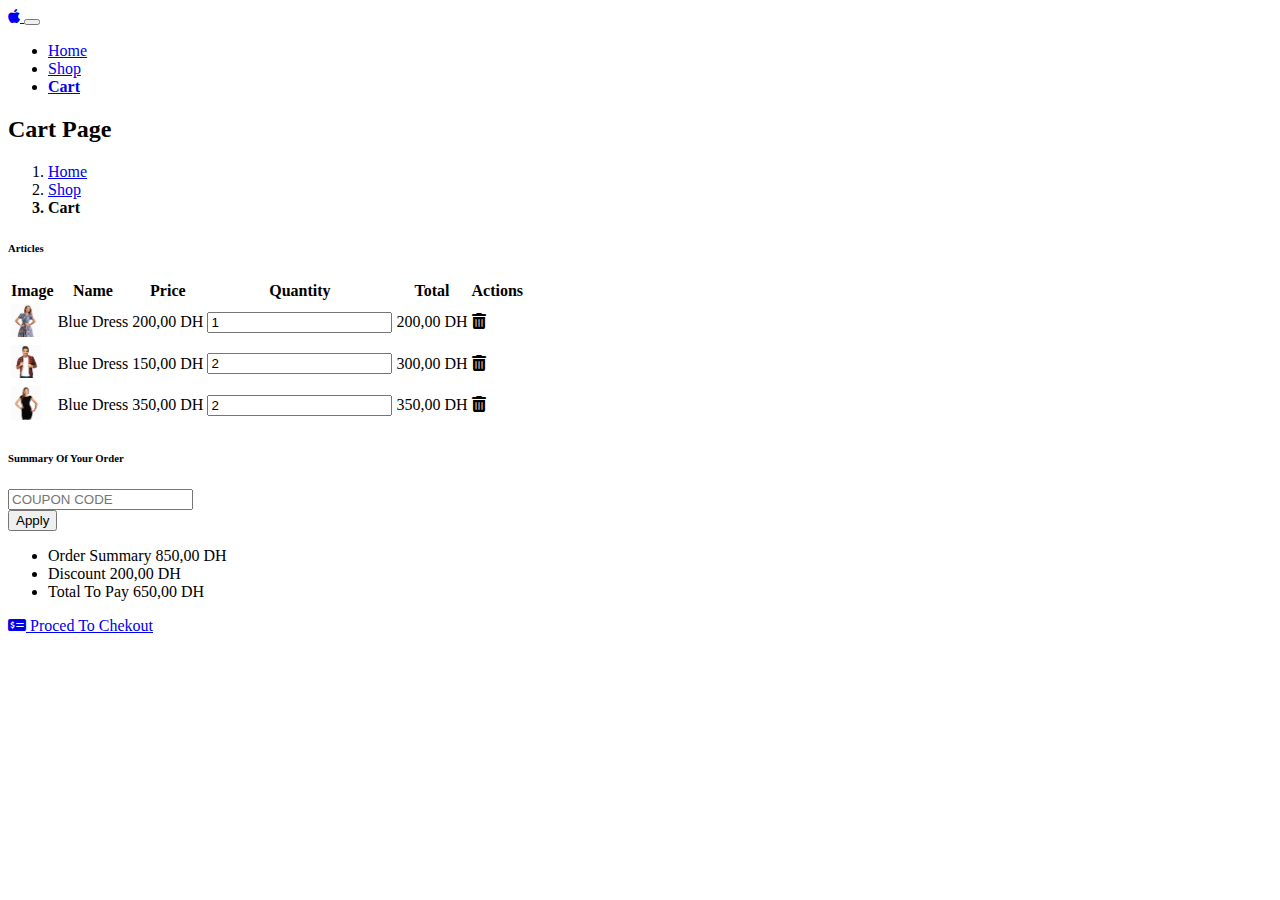
==== cart.html @ 4daf0700 "First Commit" ====
<!doctype html>
<html lang="en">

<head>
    <title>Cart Page</title>
    <!-- Required meta tags -->
    <meta charset="utf-8">
    <meta name="viewport" content="width=device-width, initial-scale=1, shrink-to-fit=no">
    <link rel="stylesheet" href="https://cdnjs.cloudflare.com/ajax/libs/font-awesome/6.2.0/css/all.min.css">
    <!-- Bootstrap CSS v5.2.1 -->
    <link href="https://cdn.jsdelivr.net/npm/bootstrap@5.2.1/dist/css/bootstrap.min.css" rel="stylesheet"
        integrity="sha384-iYQeCzEYFbKjA/T2uDLTpkwGzCiq6soy8tYaI1GyVh/UjpbCx/TYkiZhlZB6+fzT" crossorigin="anonymous">
    <link rel="stylesheet" href="css/style.css">
    <link rel="stylesheet" href="https://cdn.jsdelivr.net/npm/bootstrap-icons@1.10.1/font/bootstrap-icons.css">
</head>

<body>
    <header>
        <!-- place navbar here -->

        <nav class="navbar navbar-expand-lg navbar-dark bg-dark">
            <div class="container">
                <a class="navbar-brand" href="index.html">
                    <i class="fa-brands fa-apple"></i>
                </a>
                <button class="navbar-toggler" type="button" data-bs-toggle="collapse"
                    data-bs-target="#navbarSupportedContent" aria-controls="navbarSupportedContent"
                    aria-expanded="false" aria-label="Toggle navigation">
                    <span class="navbar-toggler-icon"></span>
                </button>

                <div class="collapse navbar-collapse" id="navbarSupportedContent">

                    <ul class="navbar-nav me-auto mb-2 mb-lg-0">
                        <li class="nav-item">
                            <a class="nav-link" href="index.html">Home</a>
                        </li>

                        <li class="nav-item">
                            <a class="nav-link " href="shop.html">Shop</a>
                        </li>

                        <li class="nav-item">
                            <a class="nav-link active" href="cart.html">Cart</a>
                        </li>

                    </ul>
                </div>
            </div>
        </nav>
    </header>
    <main class="container">
        <h2 class="my-4">Cart Page</h2>

        <nav aria-label="breadcrumb">
            <ol class="breadcrumb">
                <li class="breadcrumb-item"><a href="index.html">Home</a></li>
                <li class="breadcrumb-item"><a href="shop.html">Shop</a></li>
                <li class="breadcrumb-item active" aria-current="page">Cart</li>
            </ol>
        </nav>


        <div class="row">
            <div class="col-md-8">
                <h6>Articles</h6>

                <div class="table-responsive">
                    <table class="table">
                        <thead>
                            <tr>
                                <th>Image</th>
                                <th>Name</th>
                                <th>Price</th>
                                <th>Quantity</th>
                                <th>Total</th>
                                <th>Actions</th>
                            </tr>
                        </thead>
                        <tbody>
                            <tr>
                                <td>
                                    <img width="30" src="images/produits/product_img1.jpg" alt="">
                                </td>
                                <td>Blue Dress</td>
                                <td>200,00 DH</td>
                                <td>
                                    <input type="number" class="form-control w-25" value="1">
                                </td>
                                <td>200,00 DH</td>
                                <td>
                                    <i class="fa-solid fa-trash-can text-danger fw-bold"></i>
                                </td>
                            </tr>

                            <tr>
                                <td>
                                    <img width="30" src="images/produits/product_img2.jpg" alt="">
                                </td>
                                <td>Blue Dress</td>
                                <td>150,00 DH</td>
                                <td>
                                    <input type="number" class="form-control w-25" value="2">
                                </td>
                                <td>300,00 DH</td>
                                <td>
                                    <i class="fa-solid fa-trash-can text-danger fw-bold"></i>
                                </td>
                            </tr>

                            <tr>
                                <td>
                                    <img width="30" src="images/produits/product_img3.jpg" alt="">
                                </td>
                                <td>Blue Dress</td>
                                <td>350,00 DH</td>
                                <td>
                                    <input type="number" class="form-control w-25" value="2">
                                </td>
                                <td>350,00 DH</td>
                                <td>
                                    <i class="fa-solid fa-trash-can text-danger fw-bold"></i>
                                </td>
                            </tr>
                        </tbody>
                    </table>
                </div>
            </div>
            <!-- col -->


            <div class="col-md-4">

                <h6>Summary Of Your Order</h6>

                <div class="bg-light p-3 rounded">


                    <div class="d-flex mb-3">
                        <div class="me-auto">
                            <input type="text" class="form-control" placeholder="COUPON CODE">
                        </div>
                        <div>
                            <button class="btn btn-dark fw-bold">Apply</button>
                        </div>
                    </div>
                    <!-- d-flex -->

                    <ul class="list-group">
                        <li
                            class="list-group-item d-flex justify-content-between align-items-center fw-bold bg-transparent">
                            Order Summary
                            <span class="badge bg-dark rounded-pill">
                                850,00 DH
                            </span>
                        </li>
                        <li
                            class="list-group-item d-flex justify-content-between align-items-center fw-bold bg-transparent">
                            Discount
                            <span class="badge bg-dark rounded-pill">
                                200,00 DH
                            </span>
                        </li>
                        <li
                            class="list-group-item d-flex justify-content-between align-items-center fw-bold bg-transparent">
                            Total To Pay
                            <span class="badge bg-dark rounded-pill">
                                650,00 DH
                            </span>
                        </li>
                    </ul>

                    <a href="proced_checkout.html" class="btn btn-dark fw-bold mt-3 rounded">
                        <i class="fa-solid fa-money-check-dollar"></i>
                        Proced To Chekout
                    </a>

                </div>
                <!-- bg-light -->

            </div>
            <!-- col -->

        </div>
        <!-- row -->




    </main>
    <footer>
        <!-- place footer here -->
    </footer>
    <!-- Bootstrap JavaScript Libraries -->
    <script src="https://cdn.jsdelivr.net/npm/@popperjs/core@2.11.6/dist/umd/popper.min.js"
        integrity="sha384-oBqDVmMz9ATKxIep9tiCxS/Z9fNfEXiDAYTujMAeBAsjFuCZSmKbSSUnQlmh/jp3" crossorigin="anonymous">
        </script>

    <script src="https://cdn.jsdelivr.net/npm/bootstrap@5.2.1/dist/js/bootstrap.min.js"
        integrity="sha384-7VPbUDkoPSGFnVtYi0QogXtr74QeVeeIs99Qfg5YCF+TidwNdjvaKZX19NZ/e6oz" crossorigin="anonymous">
        </script>
</body>

</html>
---- css/style.css ----
.active {
    font-weight: bold !important;
}

.bg-red {
    background-color: #BA0600;
}
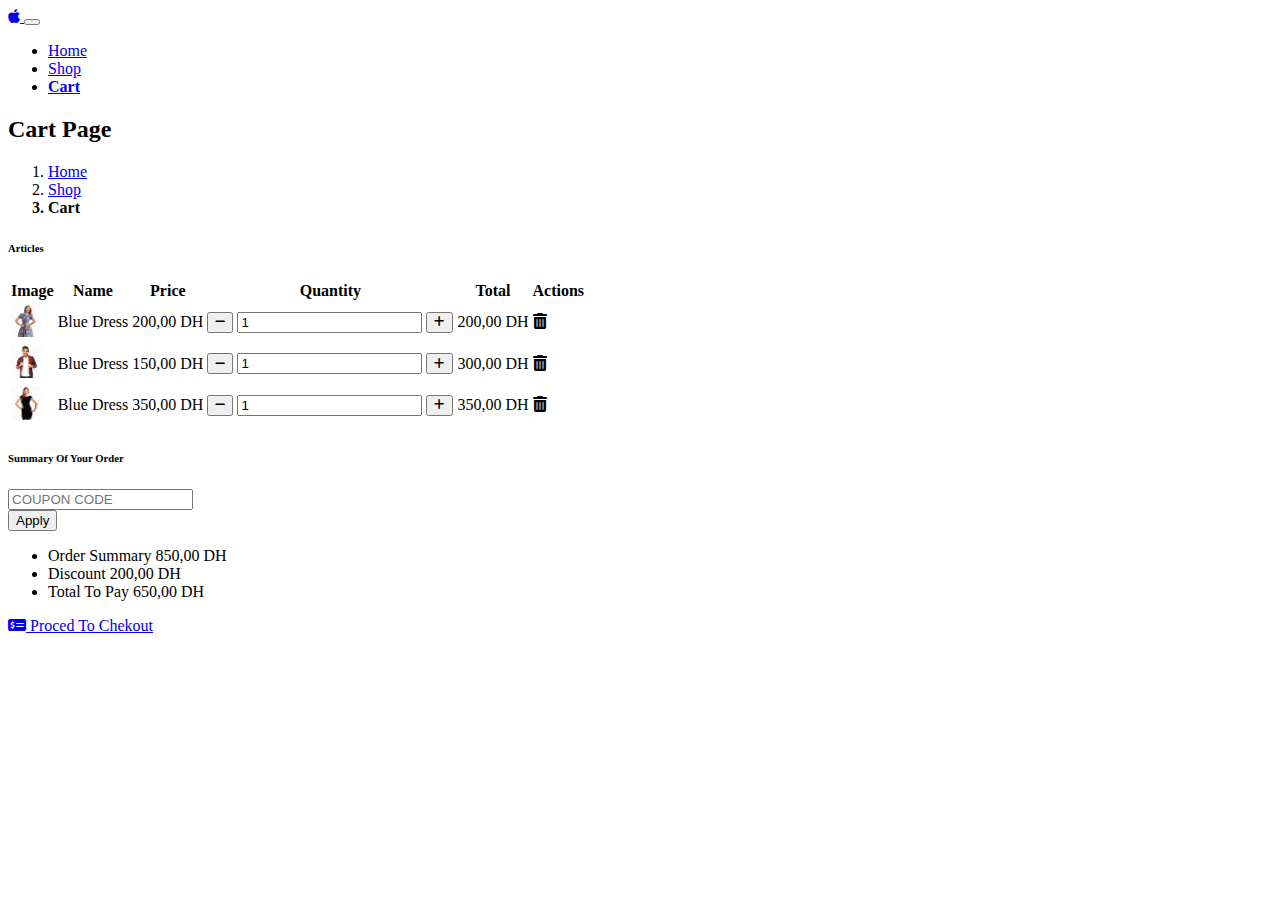
==== commit f117d88c: "Cart input js" ====
--- a/cart.html
+++ b/cart.html
@@ -12,12 +12,12 @@
         integrity="sha384-iYQeCzEYFbKjA/T2uDLTpkwGzCiq6soy8tYaI1GyVh/UjpbCx/TYkiZhlZB6+fzT" crossorigin="anonymous">
     <link rel="stylesheet" href="css/style.css">
     <link rel="stylesheet" href="https://cdn.jsdelivr.net/npm/bootstrap-icons@1.10.1/font/bootstrap-icons.css">
+    <script src="js/main.js" defer></script>
 </head>
 
 <body>
     <header>
         <!-- place navbar here -->
-
         <nav class="navbar navbar-expand-lg navbar-dark bg-dark">
             <div class="container">
                 <a class="navbar-brand" href="index.html">
@@ -37,7 +37,7 @@
                         </li>
 
                         <li class="nav-item">
-                            <a class="nav-link " href="shop.html">Shop</a>
+                            <a class="nav-link" href="shop.html">Shop</a>
                         </li>
 
                         <li class="nav-item">
@@ -85,7 +85,19 @@
                                 <td>Blue Dress</td>
                                 <td>200,00 DH</td>
                                 <td>
-                                    <input type="number" class="form-control w-25" value="1">
+                                    <!-- <input type="number" class="form-control w-25" value="1"> -->
+                                    <div class="input-group w-50">
+                                        <button class="btn btn-outline-secondary fw-bold" type="button"
+                                            onclick="down(1)">
+                                            <i class="fa-solid fa-minus fa-sm"></i>
+                                        </button>
+                                        <input type="text" readonly class="form-control text-center"
+                                            placeholder="Quantity:" value="1" id="qt_1">
+
+                                        <button class="btn btn-outline-secondary fw-bold" type="button" onclick="up(1)">
+                                            <i class="fa-solid fa-plus fa-sm"></i>
+                                        </button>
+                                    </div>
                                 </td>
                                 <td>200,00 DH</td>
                                 <td>
@@ -100,7 +112,19 @@
                                 <td>Blue Dress</td>
                                 <td>150,00 DH</td>
                                 <td>
-                                    <input type="number" class="form-control w-25" value="2">
+                                    <!-- <input type="number" class="form-control w-25" value="1"> -->
+                                    <div class="input-group w-50">
+                                        <button class="btn btn-outline-secondary fw-bold" type="button"
+                                            onclick="down(2)">
+                                            <i class="fa-solid fa-minus fa-sm"></i>
+                                        </button>
+                                        <input type="text" readonly class="form-control text-center"
+                                            placeholder="Quantity:" value="1" id="qt_2">
+
+                                        <button class="btn btn-outline-secondary fw-bold" type="button" onclick="up(2)">
+                                            <i class="fa-solid fa-plus fa-sm"></i>
+                                        </button>
+                                    </div>
                                 </td>
                                 <td>300,00 DH</td>
                                 <td>
@@ -115,7 +139,19 @@
                                 <td>Blue Dress</td>
                                 <td>350,00 DH</td>
                                 <td>
-                                    <input type="number" class="form-control w-25" value="2">
+                                    <!-- <input type="number" class="form-control w-25" value="1"> -->
+                                    <div class="input-group w-50">
+                                        <button class="btn btn-outline-secondary fw-bold" type="button"
+                                            onclick="down(3)">
+                                            <i class="fa-solid fa-minus fa-sm"></i>
+                                        </button>
+                                        <input type="text" readonly class="form-control text-center"
+                                            placeholder="Quantity:" value="1" id="qt_3">
+
+                                        <button class="btn btn-outline-secondary fw-bold" type="button" onclick="up(3)">
+                                            <i class="fa-solid fa-plus fa-sm"></i>
+                                        </button>
+                                    </div>
                                 </td>
                                 <td>350,00 DH</td>
                                 <td>
